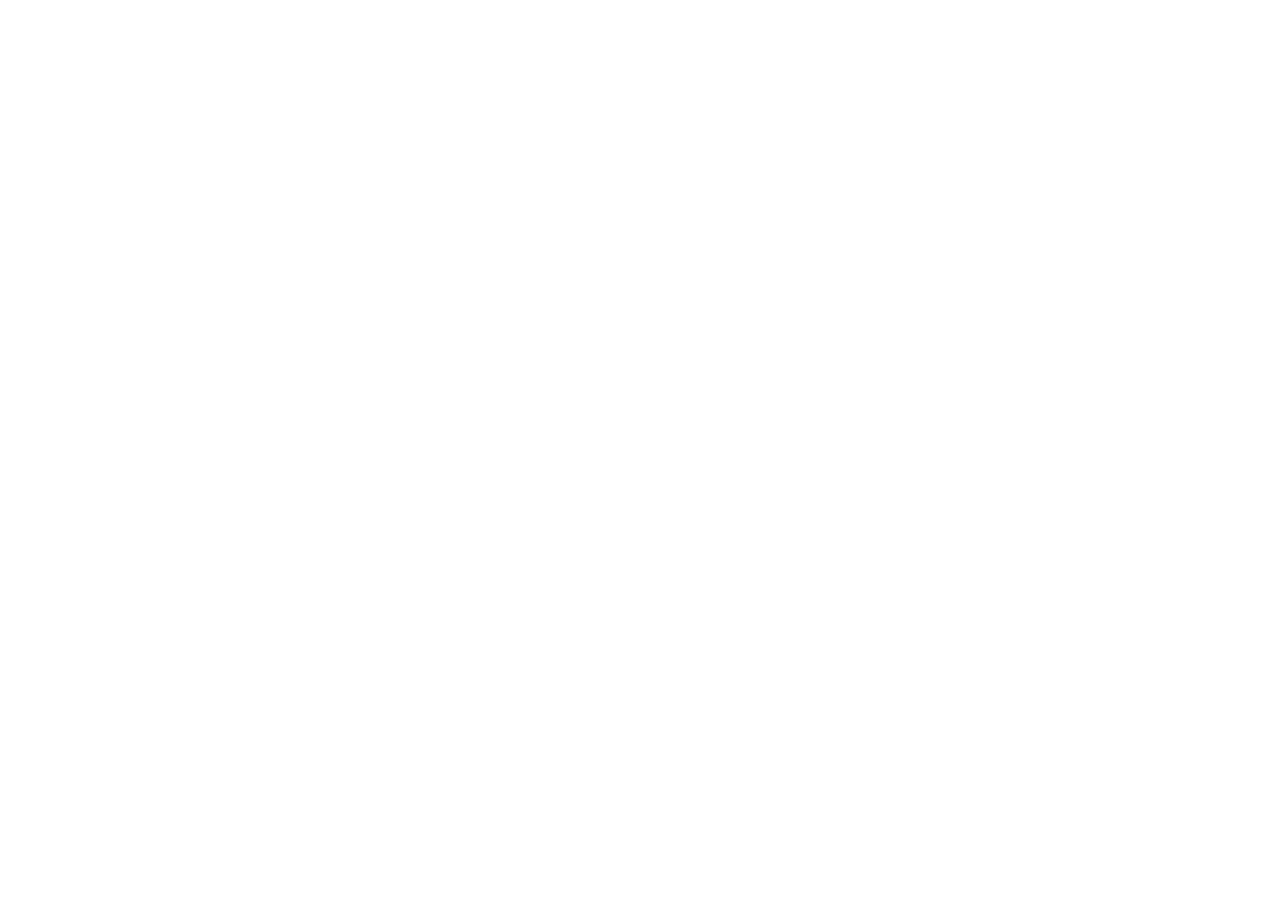
==== class13-materials/temperature-converter/index.html @ 1b269e9f "class 13 start" ====
<!DOCTYPE html>
<html lang="en">
	<head>
    	<meta charset="utf-8">
    	<meta name="description" content="This is where your description goes">
    	<meta name="keywords" content="one, two, three">

		<title>Title in the tab</title>

		<!-- external CSS link -->
		<link rel="stylesheet" href="css/normalize.css">
		<link rel="stylesheet" href="css/style.css">
	</head>
	<body>
		

		<script type="text/javascript" src="js/main.js"></script>
	</body>
</html>
---- class13-materials/temperature-converter/css/style.css ----
/******************************************
/* CSS
/*******************************************/

/* Box Model Hack */
*{
  box-sizing: border-box;
}

/******************************************
/* LAYOUT
/*******************************************/



/******************************************
/* ADDITIONAL STYLES
/*******************************************/
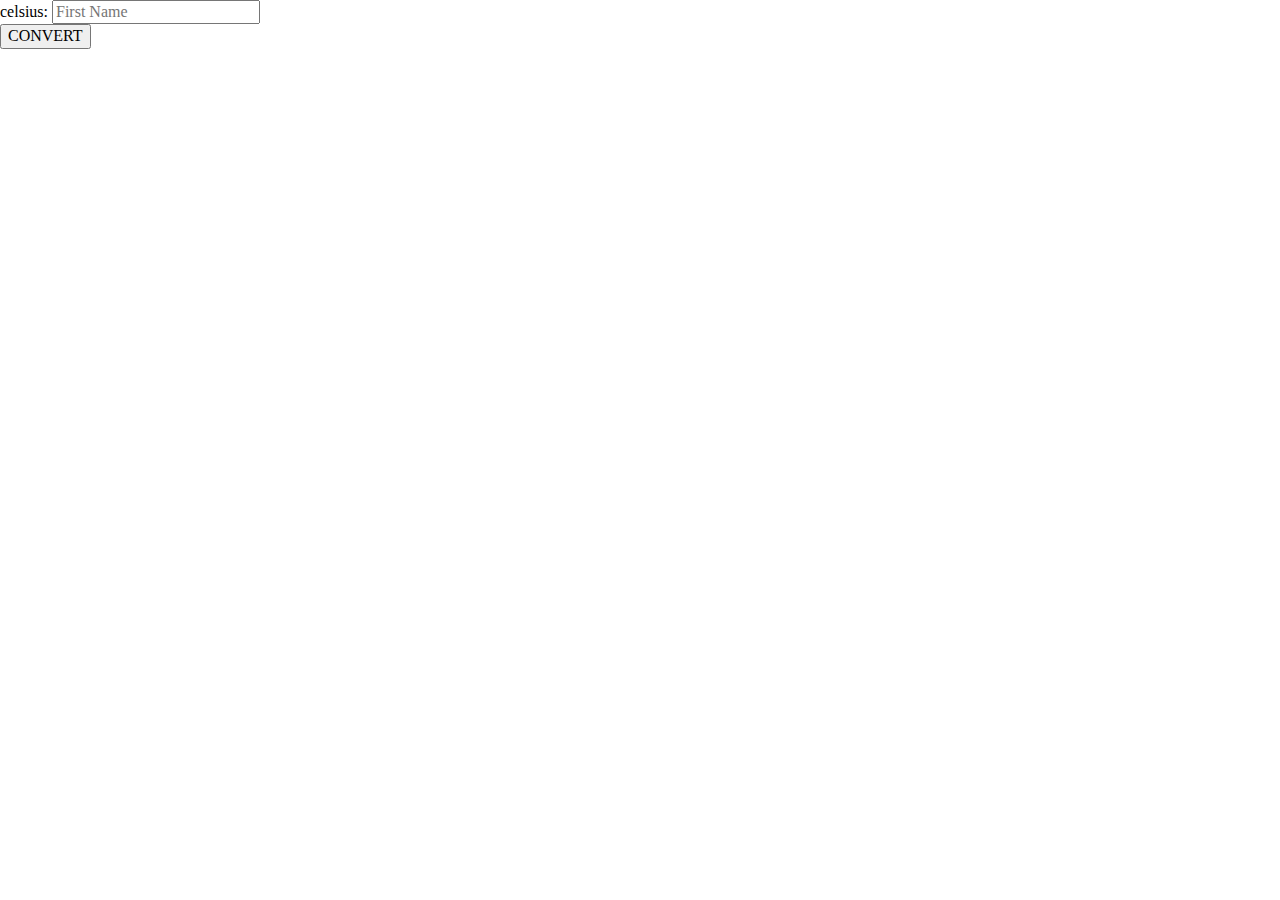
==== commit 90a71e68: "bachelors test" ====
--- a/class13-materials/temperature-converter/index.html
+++ b/class13-materials/temperature-converter/index.html
@@ -1,19 +1,29 @@
 <!DOCTYPE html>
 <html lang="en">
-	<head>
-    	<meta charset="utf-8">
-    	<meta name="description" content="This is where your description goes">
-    	<meta name="keywords" content="one, two, three">
 
-		<title>Title in the tab</title>
+<head>
+	<meta charset="utf-8">
+	<meta name="description" content="This is where your description goes">
+	<meta name="keywords" content="one, two, three">
 
-		<!-- external CSS link -->
-		<link rel="stylesheet" href="css/normalize.css">
-		<link rel="stylesheet" href="css/style.css">
-	</head>
-	<body>
-		
+	<title>Title in the tab</title>
 
-		<script type="text/javascript" src="js/main.js"></script>
-	</body>
-</html>
+	<!-- external CSS link -->
+	<link rel="stylesheet" href="css/normalize.css">
+	<link rel="stylesheet" href="css/style.css">
+</head>
+
+<body>
+	<form>
+		<label for="firstName"> celsius: </label>
+		<input id="cels" type="text" placeholder="First Name">
+	</form>
+
+	<button id="convert" type="button" name="button">CONVERT</button>
+
+	<h2 id="result"></h2>
+
+	<script type="text/javascript" src="js/main.js"></script>
+</body>
+
+</html>